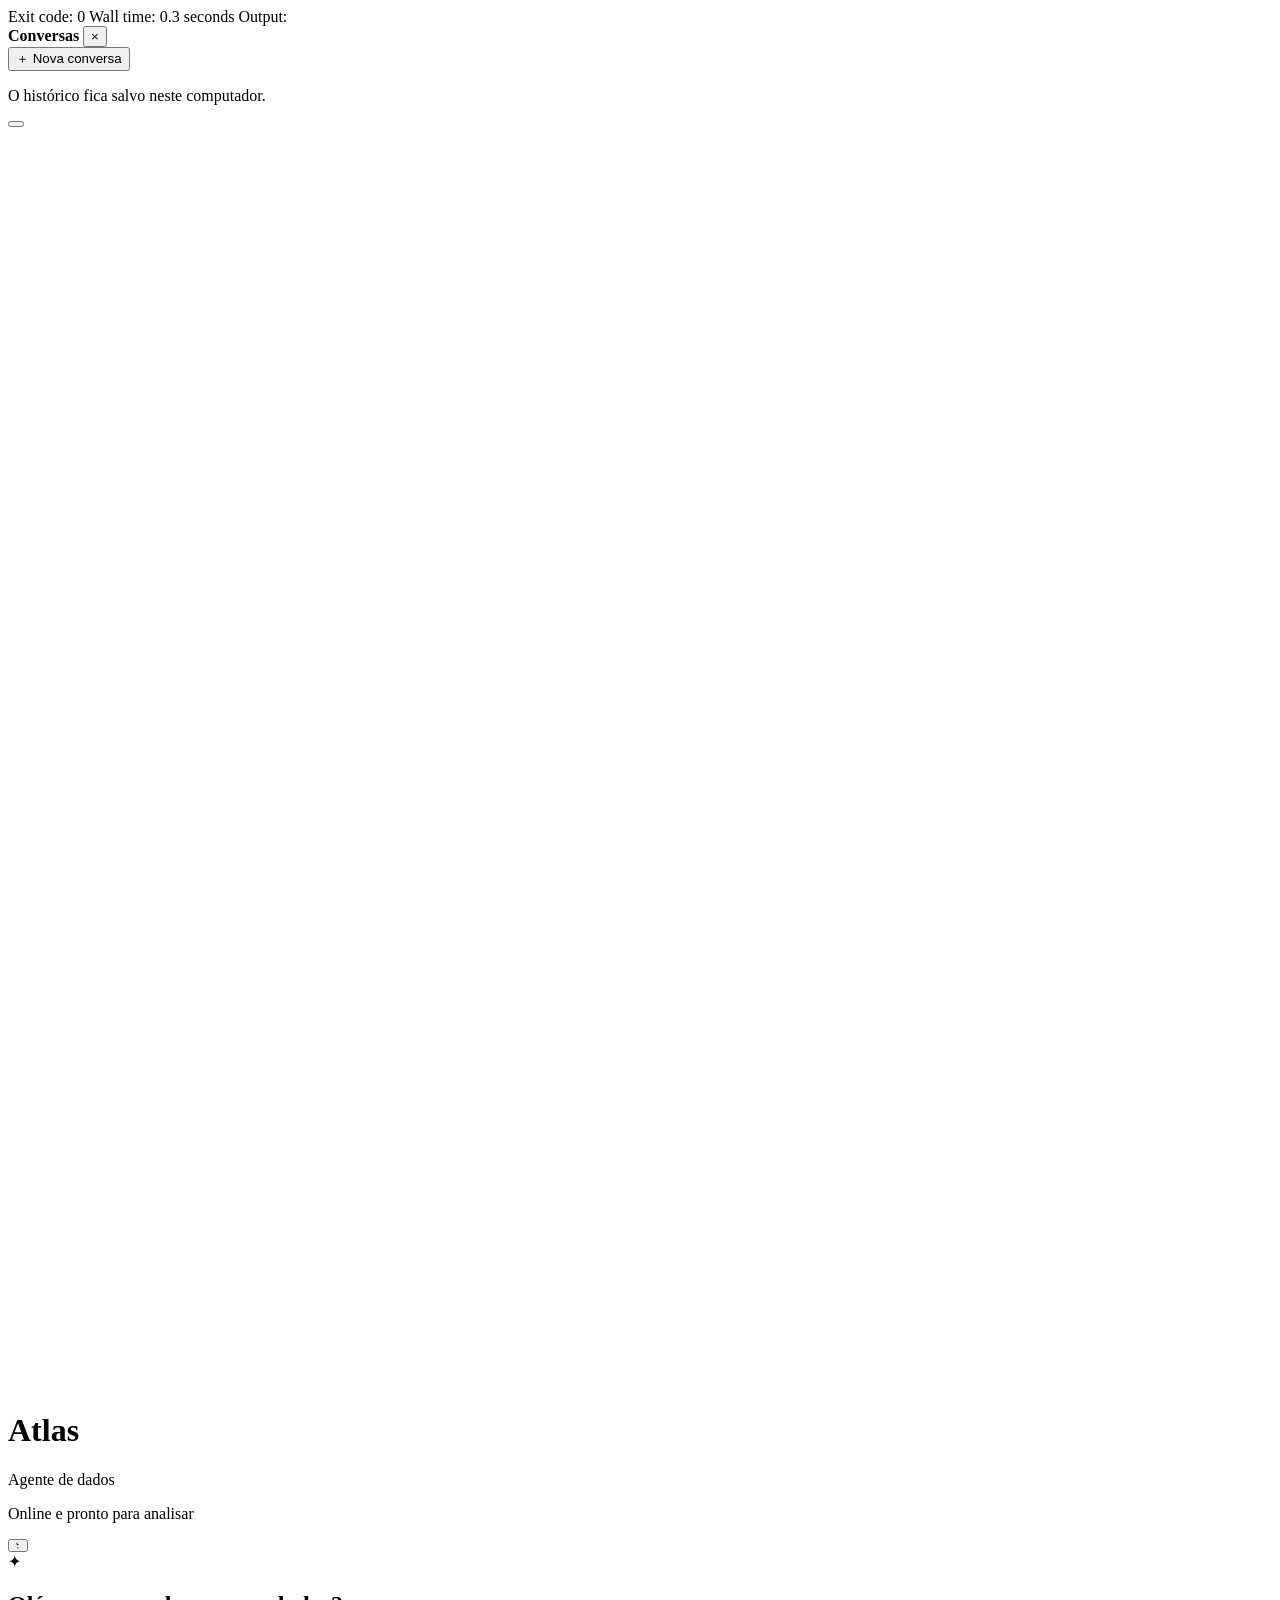
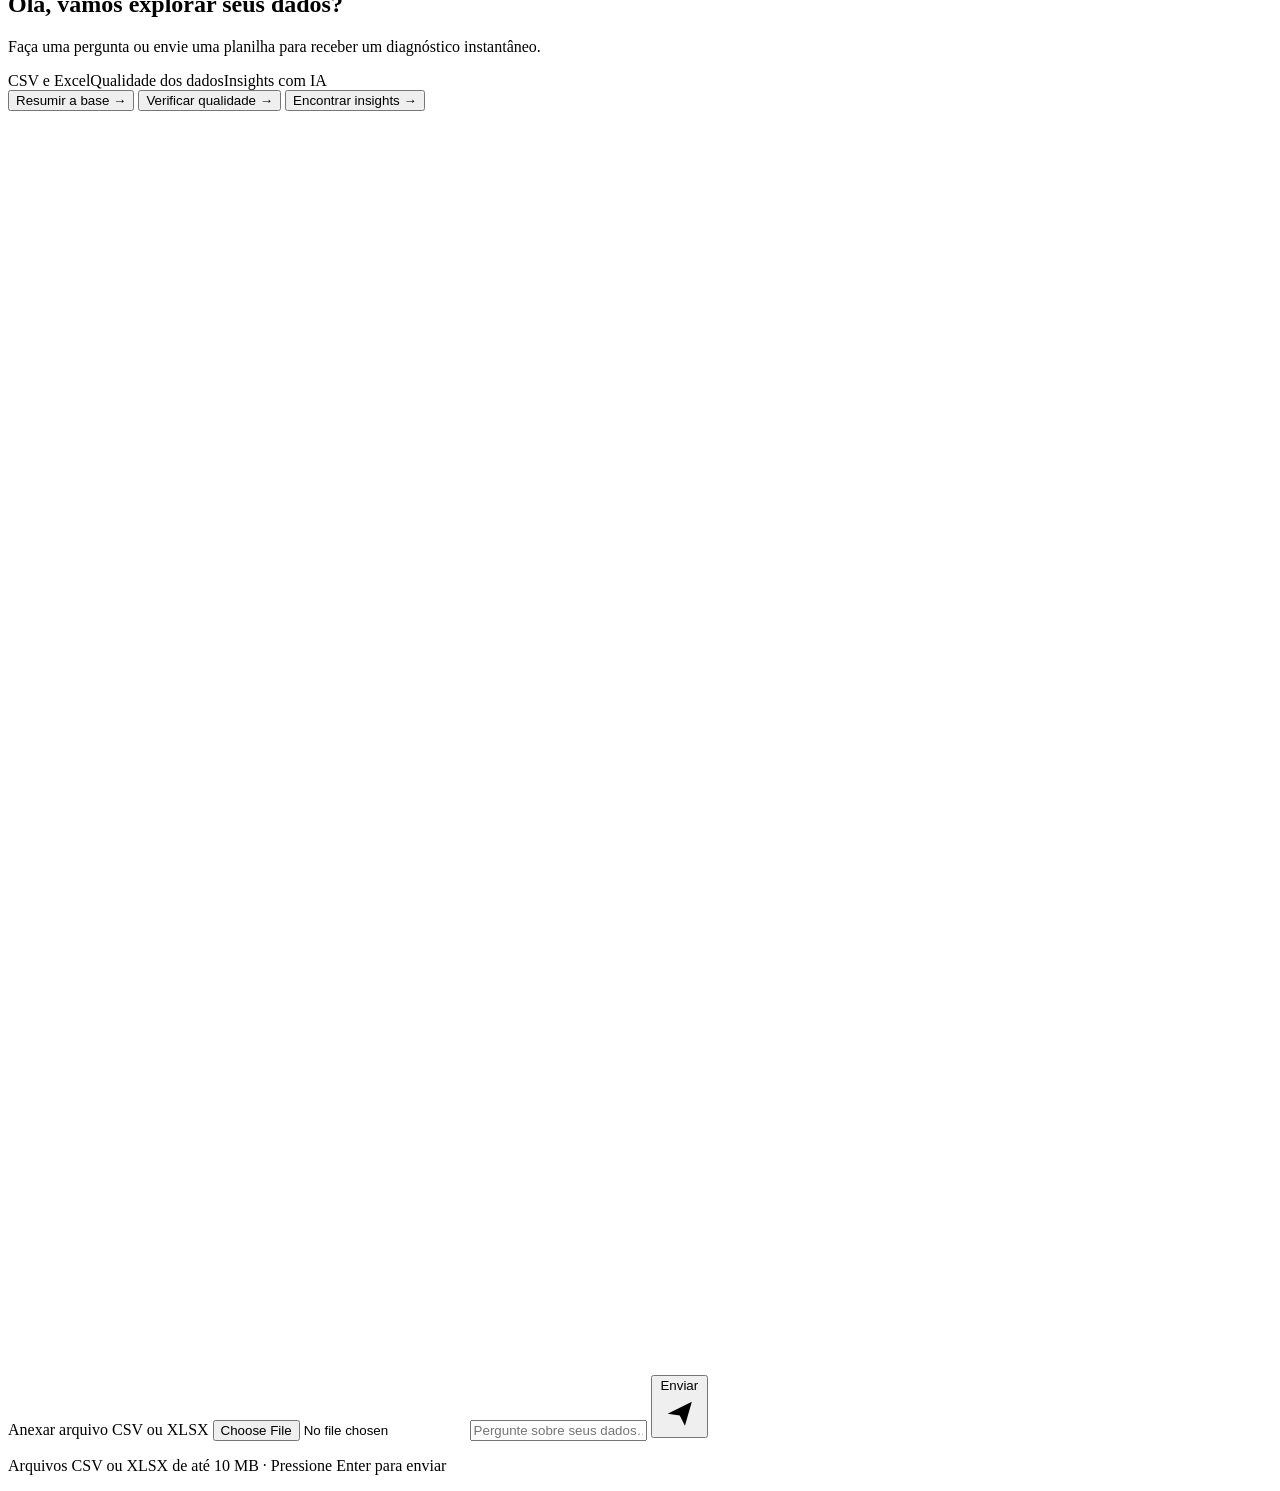
==== templates/index.html @ 7f671f1e "Adiciona interface web do Atlas" ====
Exit code: 0
Wall time: 0.3 seconds
Output:
<!DOCTYPE html>
<html lang="pt-BR">
<head>
    <meta charset="UTF-8">
    <meta name="viewport" content="width=device-width, initial-scale=1.0">
    <meta name="theme-color" content="#111827">
    <title>Atlas — Agente de Dados</title>
    <link rel="preconnect" href="https://fonts.googleapis.com">
    <link rel="preconnect" href="https://fonts.gstatic.com" crossorigin>
    <link href="https://fonts.googleapis.com/css2?family=DM+Sans:wght@400;500;600;700&display=swap" rel="stylesheet">
    <link rel="stylesheet" href="{{ url_for('static', filename='style.css') }}">
</head>
<body>
<div id="sidebar-overlay" class="sidebar-overlay"></div>
<aside class="history-sidebar" id="history-sidebar">
    <div class="history-header">
        <strong>Conversas</strong>
        <button id="fechar-historico" type="button" aria-label="Fechar histórico">×</button>
    </div>
    <button id="nova-conversa" class="new-chat" type="button"><span>＋</span> Nova conversa</button>
    <nav id="lista-conversas" class="conversation-list" aria-label="Histórico de conversas"></nav>
    <p class="history-note">O histórico fica salvo neste computador.</p>
</aside>
<main class="app-shell">
    <header class="topbar">
        <button class="history-toggle" id="abrir-historico" type="button" aria-label="Abrir histórico" title="Histórico">
            <svg viewBox="0 0 24 24"><path d="M4 6h16M4 12h16M4 18h16"/></svg>
        </button>
        <div class="brand-mark" aria-hidden="true">
            <svg viewBox="0 0 24 24"><path d="M4 18V9m5 9V5m5 13v-7m5 7V3"/></svg>
        </div>
        <div class="brand-copy">
            <div class="title-row">
                <h1>Atlas</h1>
                <span class="badge">Agente de dados</span>
            </div>
            <p><span class="status-dot"></span> Online e pronto para analisar</p>
        </div>
        <button class="theme-toggle" id="theme-toggle" type="button" aria-label="Alternar tema" title="Alternar tema">
            <svg class="moon-icon" viewBox="0 0 24 24" aria-hidden="true"><path d="M20 15.2A8.5 8.5 0 0 1 8.8 4 8.5 8.5 0 1 0 20 15.2Z"/></svg>
            <svg class="sun-icon" viewBox="0 0 24 24" aria-hidden="true"><circle cx="12" cy="12" r="4"/><path d="M12 2v2m0 16v2M4.9 4.9l1.4 1.4m11.4 11.4 1.4 1.4M2 12h2m16 0h2M4.9 19.1l1.4-1.4M17.7 6.3l1.4-1.4"/></svg>
        </button>
    </header>

    <section id="chat" aria-live="polite" aria-label="Conversa">
        <div class="welcome-card">
            <div class="welcome-icon" aria-hidden="true">✦</div>
            <h2>Olá, vamos explorar seus dados?</h2>
            <p>Faça uma pergunta ou envie uma planilha para receber um diagnóstico instantâneo.</p>
            <div class="capabilities">
                <span>CSV e Excel</span><span>Qualidade dos dados</span><span>Insights com IA</span>
            </div>
            <div class="quick-prompts" aria-label="Sugestões de perguntas">
                <button type="button" data-prompt="Resuma os principais pontos desta base">Resumir a base <b>→</b></button>
                <button type="button" data-prompt="Quais problemas de qualidade você encontrou nos dados?">Verificar qualidade <b>→</b></button>
                <button type="button" data-prompt="Quais insights importantes podem ser extraídos destes dados?">Encontrar insights <b>→</b></button>
            </div>
        </div>
    </section>

    <footer class="composer-area">
        <section id="ml-panel" class="ml-panel" hidden>
            <div>
                <strong>Treinar modelo preditivo</strong>
                <small>Escolha o resultado que deseja prever</small>
            </div>
            <select id="coluna-alvo" aria-label="Coluna-alvo">
                <option value="">Selecione a coluna-alvo</option>
            </select>
            <button id="botao-treinar" type="button">Treinar modelos</button>
            <div id="progresso-treino" class="training-progress" hidden><span></span></div>
            <label id="prever-label" class="predict-button" hidden>
                Prever nova base
                <input type="file" id="arquivo-previsao" accept=".csv,.xlsx">
            </label>
        </section>
        <div id="arquivo-selecionado" class="file-chip" hidden>
            <span class="file-chip-icon">▤</span>
            <span id="nome-arquivo"></span>
            <span class="file-chip-status">Enviando…</span>
        </div>
        <div class="composer">
            <label class="attach-button" for="arquivo" title="Anexar planilha">
                <svg viewBox="0 0 24 24" aria-hidden="true"><path d="M12 5v14M5 12h14"/></svg>
                <span class="sr-only">Anexar arquivo CSV ou XLSX</span>
            </label>
            <input type="file" id="arquivo" accept=".csv,.xlsx">
            <input type="text" id="mensagem" placeholder="Pergunte sobre seus dados…" autocomplete="off" maxlength="3000">
            <button id="botao-enviar" type="button" title="Enviar mensagem">
                <span>Enviar</span>
                <svg viewBox="0 0 24 24" aria-hidden="true"><path d="m5 12 14-7-4 14-3-6-7-1Z"/></svg>
            </button>
        </div>
        <p class="helper-text">Arquivos CSV ou XLSX de até 10 MB · Pressione Enter para enviar</p>
    </footer>
</main>

<script>
const campo = document.getElementById("mensagem");
const chat = document.getElementById("chat");
const campoArquivo = document.getElementById("arquivo");
const botaoEnviar = document.getElementById("botao-enviar");
const chipArquivo = document.getElementById("arquivo-selecionado");
const nomeArquivo = document.getElementById("nome-arquivo");
const themeToggle = document.getElementById("theme-toggle");
const mlPanel = document.getElementById("ml-panel");
const colunaAlvo = document.getElementById("coluna-alvo");
const botaoTreinar = document.getElementById("botao-treinar");
const progressoTreino = document.getElementById("progresso-treino");
const arquivoPrevisao = document.getElementById("arquivo-previsao");
const preverLabel = document.getElementById("prever-label");
const listaConversas = document.getElementById("lista-conversas");
const sidebar = document.getElementById("history-sidebar");
const sidebarOverlay = document.getElementById("sidebar-overlay");
let conversaAtual = null;

const welcomeHtml = chat.innerHTML;

function abrirHistorico() {
    sidebar.classList.add("open");
    sidebarOverlay.classList.add("open");
}

function fecharHistorico() {
    sidebar.classList.remove("open");
    sidebarOverlay.classList.remove("open");
}

async function carregarConversas() {
    const resposta = await fetch("/conversas");
    const conversas = await resposta.json();
    listaConversas.innerHTML = "";
    conversas.forEach(conversa => {
        const item = document.createElement("div");
        item.className = "conversation-item" + (conversa.id === conversaAtual ? " active" : "");
        const abrir = document.createElement("button");
        abrir.type = "button";
        abrir.className = "conversation-open";
        abrir.innerHTML = `<span>${conversa.titulo.replace(/[&<>"']/g, c => ({'&':'&amp;','<':'&lt;','>':'&gt;','"':'&quot;',"'":'&#39;'}[c]))}</span><small>${conversa.total_mensagens} mensagens</small>`;
        abrir.addEventListener("click", () => abrirConversa(conversa.id));
        const excluir = document.createElement("button");
        excluir.type = "button";
        excluir.className = "conversation-delete";
        excluir.textContent = "×";
        excluir.title = "Excluir conversa";
        excluir.addEventListener("click", () => excluirConversa(conversa.id));
        item.append(abrir, excluir);
        listaConversas.appendChild(item);
    });
}

async function criarConversa() {
    const resposta = await fetch("/conversas", { method: "POST" });
    const conversa = await resposta.json();
    conversaAtual = conversa.id;
    localStorage.setItem("atlas-conversa", conversaAtual);
    chat.innerHTML = welcomeHtml;
    mlPanel.hidden = true;
    chipArquivo.hidden = true;
    await carregarConversas();
    fecharHistorico();
    campo.focus();
}

async function abrirConversa(id) {
    const resposta = await fetch(`/conversas/${id}/mensagens`);
    if (!resposta.ok) return criarConversa();
    const dados = await resposta.json();
    conversaAtual = id;
    localStorage.setItem("atlas-conversa", id);
    chat.innerHTML = dados.mensagens.length ? "" : welcomeHtml;
    dados.mensagens.forEach(item => adicionarMensagem(item.conteudo, item.autor));
    if (dados.arquivo) {
        nomeArquivo.textContent = dados.arquivo.nome_original;
        chipArquivo.hidden = false;
        chipArquivo.classList.add("success");
        chipArquivo.querySelector(".file-chip-status").textContent = "Restaurado";
        const resumo = JSON.parse(dados.arquivo.resumo_json);
        colunaAlvo.innerHTML = '<option value="">Selecione a coluna-alvo</option>';
        Object.keys(resumo.tipos).forEach(coluna => colunaAlvo.add(new Option(coluna, coluna)));
        mlPanel.hidden = false;
        preverLabel.hidden = !dados.modelo;
    } else {
        mlPanel.hidden = true;
        chipArquivo.hidden = true;
    }
    await carregarConversas();
    fecharHistorico();
}

async function excluirConversa(id) {
    if (!confirm("Excluir esta conversa e todas as mensagens?")) return;
    await fetch(`/conversas/${id}`, { method: "DELETE" });
    if (id === conversaAtual) {
        conversaAtual = null;
        await criarConversa();
    } else {
        await carregarConversas();
    }
}

async function iniciarHistorico() {
    await carregarConversas();
    const salva = Number(localStorage.getItem("atlas-conversa"));
    const existe = [...listaConversas.querySelectorAll(".conversation-item")].length;
    if (salva && existe) await abrirConversa(salva);
    else await criarConversa();
}

function aplicarTema(tema) {
    document.documentElement.dataset.theme = tema;
    localStorage.setItem("atlas-theme", tema);
}

const temaSalvo = localStorage.getItem("atlas-theme");
const prefereEscuro = window.matchMedia("(prefers-color-scheme: dark)").matches;
aplicarTema(temaSalvo || (prefereEscuro ? "dark" : "light"));

function adicionarMensagem(texto, tipo, carregando = false) {
    const linha = document.createElement("div");
    linha.className = `message-row ${tipo}`;
    const avatar = document.createElement("div");
    avatar.className = "avatar";
    avatar.textContent = tipo === "agente" ? "✦" : "V";
    const balao = document.createElement("div");
    balao.className = "mensagem" + (carregando ? " loading" : "");
    if (carregando) {
        balao.innerHTML = '<span></span><span></span><span></span>';
        balao.setAttribute("aria-label", texto);
    } else {
        balao.textContent = texto;
    }
    linha.append(avatar, balao);
    chat.appendChild(linha);
    chat.scrollTo({ top: chat.scrollHeight, behavior: "smooth" });
    return linha;
}

async function enviarArquivo() {
    const arquivo = campoArquivo.files[0];
    if (!arquivo) return;
    const extensao = arquivo.name.split(".").pop().toLowerCase();
    if (!["csv", "xlsx"].includes(extensao)) {
        adicionarMensagem("Formato inválido. Envie somente CSV ou XLSX.", "agente");
        campoArquivo.value = "";
        return;
    }
    if (arquivo.size > 10 * 1024 * 1024) {
        adicionarMensagem("O arquivo ultrapassa o limite de 10 MB.", "agente");
        campoArquivo.value = "";
        return;
    }

    nomeArquivo.textContent = arquivo.name;
    chipArquivo.hidden = false;
    const formulario = new FormData();
    formulario.append("arquivo", arquivo);
    formulario.append("conversa_id", conversaAtual);
    const carregando = adicionarMensagem("Validando arquivo", "agente", true);

    try {
        const resposta = await fetch("/upload", { method: "POST", body: formulario });
        const dados = await resposta.json();
        carregando.remove();
        if (!resposta.ok) {
            adicionarMensagem(dados.erro || "Erro ao processar o arquivo.", "agente");
            return;
        }
        const q = dados.qualidade;
        let relatorio = `${dados.mensagem}\n\nRESUMO DE QUALIDADE\n\nLinhas: ${dados.linhas}\nColunas: ${q.total_colunas}\nCélulas vazias: ${q.total_nulos} (${q.percentual_nulos}%)\nLinhas duplicadas: ${q.duplicados}`;
        if (q.colunas_vazias.length) relatorio += `\n\nColunas completamente vazias:\n${q.colunas_vazias.join(", ")}`;
        const nulos = Object.entries(q.nulos_por_coluna);
        if (nulos.length) relatorio += `\n\nValores ausentes:\n${nulos.map(([c, n]) => `${c}: ${n}`).join("\n")}`;
        relatorio += `\n\nTipos das colunas:\n${Object.entries(q.tipos).map(([c, t]) => `${c}: ${t}`).join("\n")}`;
        adicionarMensagem(relatorio, "agente");
        colunaAlvo.innerHTML = '<option value="">Selecione a coluna-alvo</option>';
        dados.colunas.forEach(coluna => {
            const opcao = document.createElement("option");
            opcao.value = coluna;
            opcao.textContent = coluna;
            colunaAlvo.appendChild(opcao);
        });
        mlPanel.hidden = false;
        chipArquivo.querySelector(".file-chip-status").textContent = "Carregado";
        chipArquivo.classList.add("success");
    } catch (erro) {
        carregando.remove();
        adicionarMensagem("Não consegui me conectar ao servidor.", "agente");
        chipArquivo.hidden = true;
    } finally {
        campoArquivo.value = "";
    }
}

async function enviarMensagem() {
    const mensagem = campo.value.trim();
    if (!mensagem) { campo.focus(); return; }
    if (mensagem.length > 3000) {
        adicionarMensagem("A mensagem ultrapassa o limite de 3000 caracteres.", "agente");
        return;
    }
    adicionarMensagem(mensagem, "usuario");
    campo.value = "";
    campo.disabled = true;
    botaoEnviar.disabled = true;
    const pensando = adicionarMensagem("Pensando", "agente", true);
    try {
        const resposta = await fetch("/perguntar", {
            method: "POST",
            headers: { "Content-Type": "application/json" },
            body: JSON.stringify({ mensagem, conversa_id: conversaAtual })
        });
        const dados = await resposta.json();
        pensando.remove();
        adicionarMensagem(resposta.ok ? dados.resposta : (dados.erro || "Ocorreu um erro."), "agente");
        if (resposta.ok) await carregarConversas();
    } catch (erro) {
        pensando.remove();
        adicionarMensagem("Não consegui me conectar ao servidor.", "agente");
    } finally {
        campo.disabled = false;
        botaoEnviar.disabled = false;
        campo.focus();
    }
}

async function treinarModelos() {
    const alvo = colunaAlvo.value;
    if (!alvo) { colunaAlvo.focus(); return; }
    botaoTreinar.disabled = true;
    botaoTreinar.textContent = "Treinando…";
    const carregando = adicionarMensagem("Treinando e comparando modelos", "agente", true);
    try {
        const resposta = await fetch("/treinar", {
            method: "POST",
            headers: { "Content-Type": "application/json" },
            body: JSON.stringify({ alvo, conversa_id: conversaAtual })
        });
        let dados = await resposta.json();
        if (!resposta.ok) {
            carregando.remove();
            adicionarMensagem(dados.erro || "Não foi possível treinar os modelos.", "agente");
            return;
        }
        progressoTreino.hidden = false;
        while (true) {
            await new Promise(resolve => setTimeout(resolve, 900));
            const consulta = await fetch(`/tarefas/${dados.tarefa_id}`);
            const tarefa = await consulta.json();
            progressoTreino.querySelector("span").style.width = `${tarefa.progresso}%`;
            if (tarefa.status === "falhou") throw new Error(tarefa.erro || "O treinamento falhou.");
            if (tarefa.status === "concluida") { dados = tarefa.resultado; break; }
        }
        carregando.remove();
        const ranking = dados.resultados.map((item, indice) => {
            const metricas = Object.entries(item.metricas)
                .map(([nome, valor]) => `${nome.toUpperCase()}: ${valor}`)
                .join(" · ");
            return `${indice + 1}. ${item.modelo} — ${metricas}`;
        }).join("\n");
        let texto = `MODELO TREINADO COM SUCESSO\n\nProblema: ${dados.tipo}\nAlvo: ${dados.alvo}\nMelhor modelo: ${dados.melhor_modelo}\nTreino: ${dados.linhas_treino} linhas · Teste: ${dados.linhas_teste} linhas\nRecursos utilizados: ${dados.recursos}\n\nRANKING\n${ranking}`;
        if (dados.colunas_descartadas.length) texto += `\n\nColunas ignoradas por parecerem identificadores ou texto livre:\n${dados.colunas_descartadas.join(", ")}`;
        adicionarMensagem(texto, "agente");
        preverLabel.hidden = false;
    } catch (erro) {
        carregando.remove();
        adicionarMensagem(erro.message || "Não consegui concluir o treinamento.", "agente");
    } finally {
        progressoTreino.hidden = true;
        progressoTreino.querySelector("span").style.width = "0";
        botaoTreinar.disabled = false;
        botaoTreinar.textContent = "Treinar modelos";
    }
}

async function preverNovaBase() {
    const arquivo = arquivoPrevisao.files[0];
    if (!arquivo) return;
    const formulario = new FormData();
    formulario.append("arquivo", arquivo);
    formulario.append("conversa_id", conversaAtual);
    const carregando = adicionarMensagem("Gerando previsões", "agente", true);
    try {
        const resposta = await fetch("/prever", { method: "POST", body: formulario });
        const dados = await resposta.json();
        carregando.remove();
        if (!resposta.ok) return adicionarMensagem(dados.erro, "agente");
        adicionarMensagem(`${dados.mensagem}\nO download será iniciado automaticamente.`, "agente");
        window.location.href = dados.download;
    } catch (erro) {
        carregando.remove();
        adicionarMensagem("Não foi possível gerar as previsões.", "agente");
    } finally { arquivoPrevisao.value = ""; }
}

campoArquivo.addEventListener("change", enviarArquivo);
botaoEnviar.addEventListener("click", enviarMensagem);
botaoTreinar.addEventListener("click", treinarModelos);
arquivoPrevisao.addEventListener("change", preverNovaBase);
document.getElementById("abrir-historico").addEventListener("click", abrirHistorico);
document.getElementById("fechar-historico").addEventListener("click", fecharHistorico);
document.getElementById("nova-conversa").addEventListener("click", criarConversa);
sidebarOverlay.addEventListener("click", fecharHistorico);
themeToggle.addEventListener("click", () => {
    aplicarTema(document.documentElement.dataset.theme === "dark" ? "light" : "dark");
});
document.querySelectorAll("[data-prompt]").forEach(botao => {
    botao.addEventListener("click", () => {
        campo.value = botao.dataset.prompt;
        campo.focus();
    });
});

document.addEventListener("dragover", evento => {
    evento.preventDefault();
    document.body.classList.add("dragging-file");
});
document.addEventListener("dragleave", evento => {
    if (!evento.relatedTarget) document.body.classList.remove("dragging-file");
});
document.addEventListener("drop", evento => {
    evento.preventDefault();
    document.body.classList.remove("dragging-file");
    const arquivo = evento.dataTransfer.files[0];
    if (!arquivo) return;
    const transferencia = new DataTransfer();
    transferencia.items.add(arquivo);
    campoArquivo.files = transferencia.files;
    enviarArquivo();
});
campo.addEventListener("keydown", evento => {
    if (evento.key === "Enter" && !evento.shiftKey) enviarMensagem();
});
iniciarHistorico();
</script>
</body>
</html>
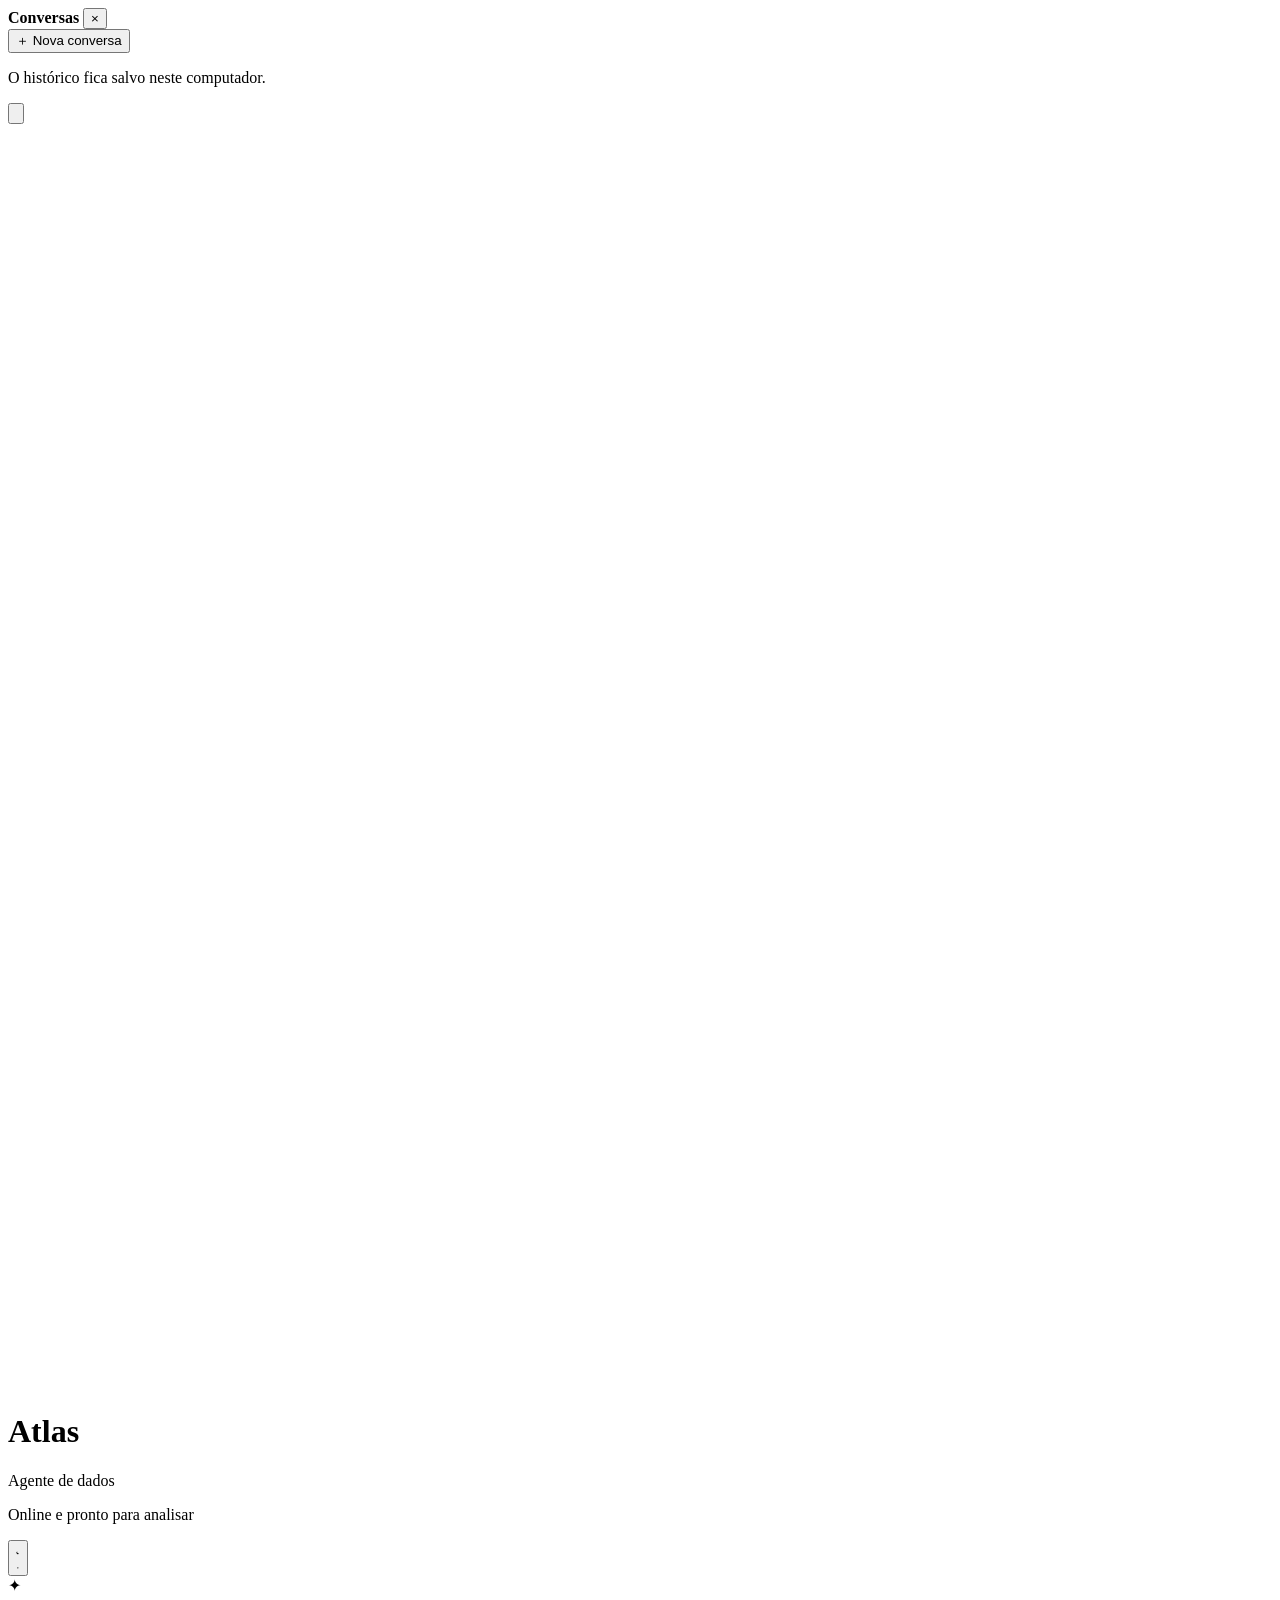
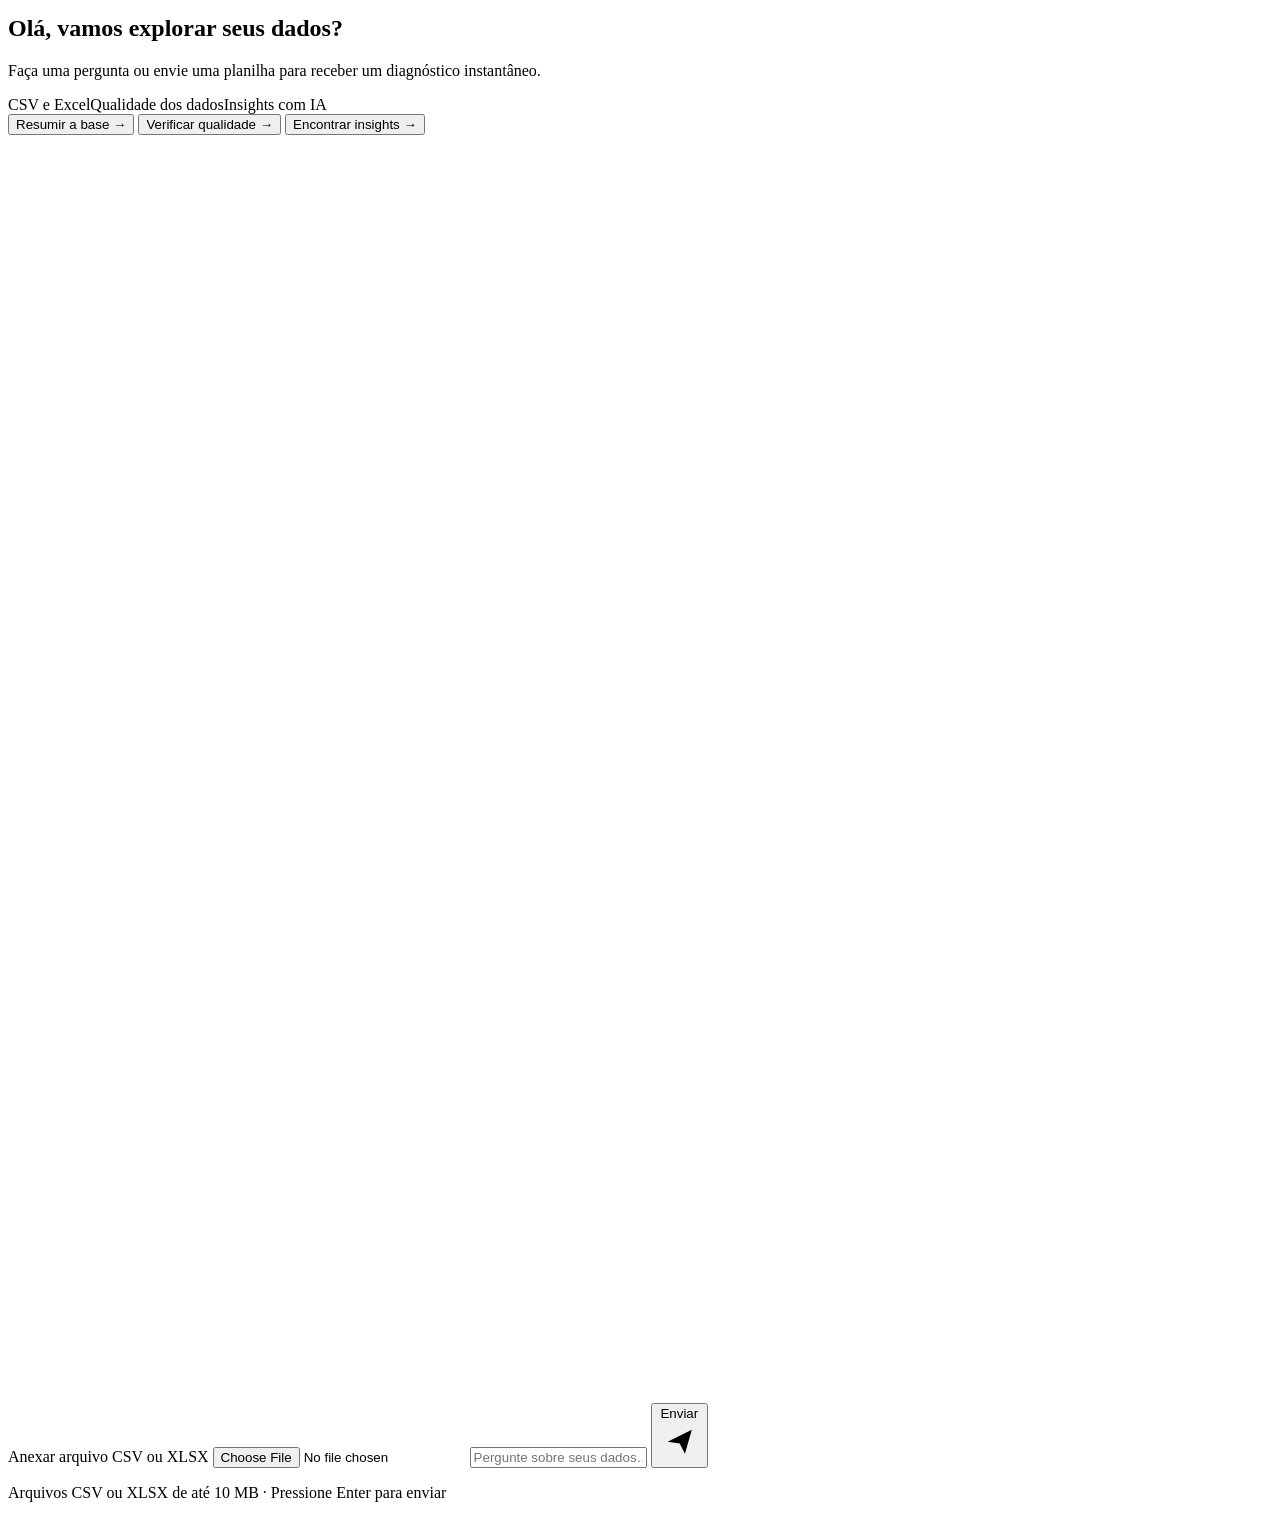
==== commit bb750fb3: "Prepara deploy gratuito no Render" ====
--- a/templates/index.html
+++ b/templates/index.html
@@ -1,6 +1,3 @@
-Exit code: 0
-Wall time: 0.3 seconds
-Output:
 <!DOCTYPE html>
 <html lang="pt-BR">
 <head>
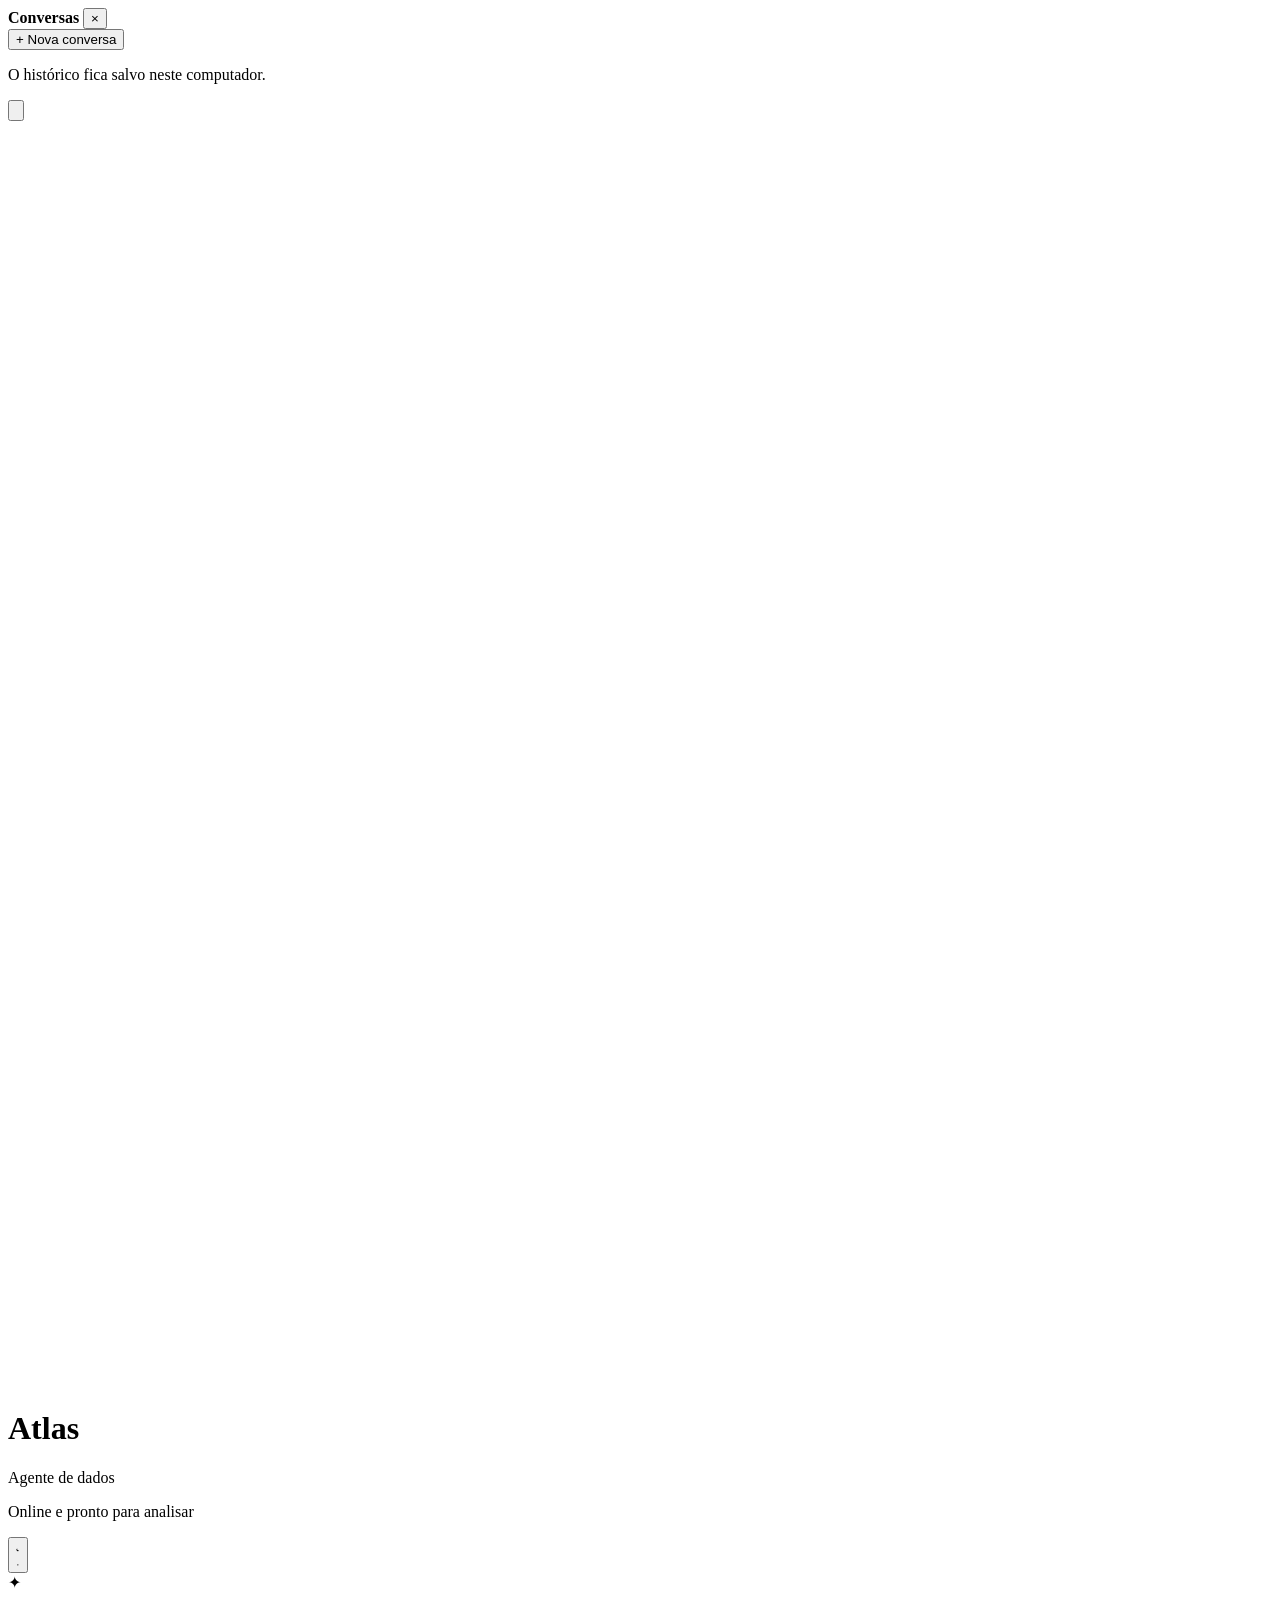
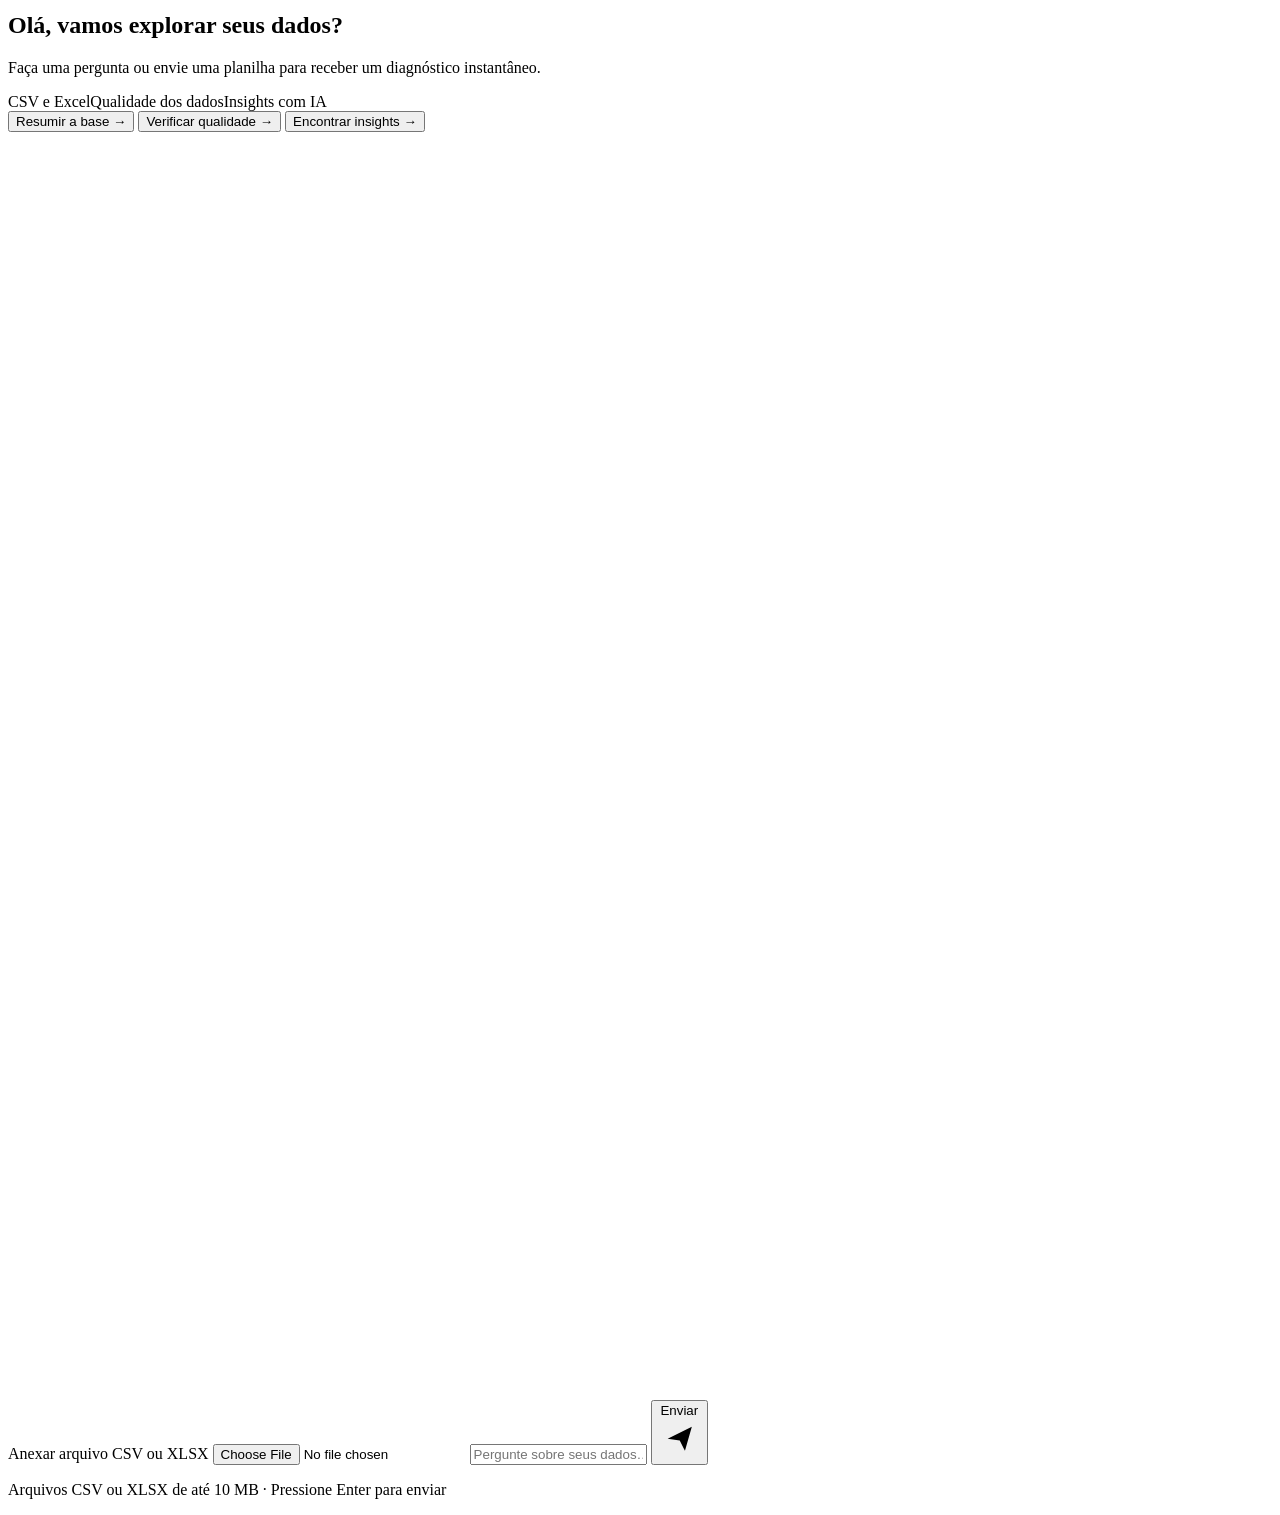
==== commit ba802ddf: "Harden and modularize Atlas" ====
--- a/templates/index.html
+++ b/templates/index.html
@@ -17,7 +17,7 @@
         <strong>Conversas</strong>
         <button id="fechar-historico" type="button" aria-label="Fechar histórico">×</button>
     </div>
-    <button id="nova-conversa" class="new-chat" type="button"><span>＋</span> Nova conversa</button>
+    <button id="nova-conversa" class="new-chat" type="button"><span>+</span> Nova conversa</button>
     <nav id="lista-conversas" class="conversation-list" aria-label="Histórico de conversas"></nav>
     <p class="history-note">O histórico fica salvo neste computador.</p>
 </aside>
@@ -96,6 +96,14 @@
 </main>
 
 <script>
+const fetchOriginal = window.fetch.bind(window);
+window.fetch = (url, opcoes = {}) => {
+    const token = localStorage.getItem("atlas_access_token");
+    const headers = new Headers(opcoes.headers || {});
+    if (token) headers.set("X-Atlas-Token", token);
+    return fetchOriginal(url, { ...opcoes, headers });
+};
+
 const campo = document.getElementById("mensagem");
 const chat = document.getElementById("chat");
 const campoArquivo = document.getElementById("arquivo");
@@ -435,4 +443,4 @@
 </script>
 </body>
 </html>
-
+
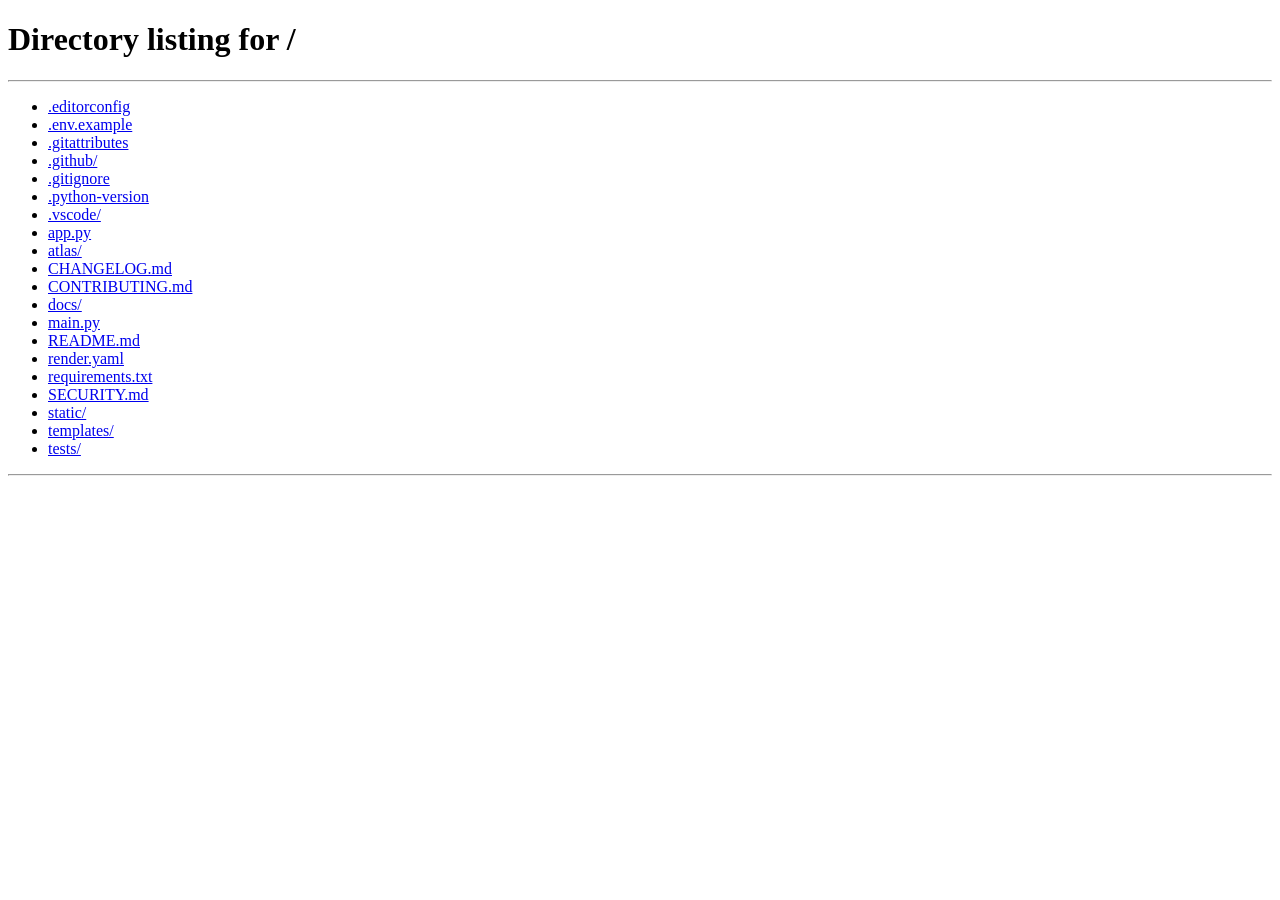
==== commit 41352a2e: "Add secure multi-user authentication" ====
--- a/templates/index.html
+++ b/templates/index.html
@@ -40,6 +40,7 @@
             <svg class="moon-icon" viewBox="0 0 24 24" aria-hidden="true"><path d="M20 15.2A8.5 8.5 0 0 1 8.8 4 8.5 8.5 0 1 0 20 15.2Z"/></svg>
             <svg class="sun-icon" viewBox="0 0 24 24" aria-hidden="true"><circle cx="12" cy="12" r="4"/><path d="M12 2v2m0 16v2M4.9 4.9l1.4 1.4m11.4 11.4 1.4 1.4M2 12h2m16 0h2M4.9 19.1l1.4-1.4M17.7 6.3l1.4-1.4"/></svg>
         </button>
+        <button class="logout-button" id="logout" type="button">Sair</button>
     </header>
 
     <section id="chat" aria-live="polite" aria-label="Conversa">
@@ -96,11 +97,12 @@
 </main>
 
 <script>
+let csrfToken = "";
 const fetchOriginal = window.fetch.bind(window);
 window.fetch = (url, opcoes = {}) => {
-    const token = localStorage.getItem("atlas_access_token");
     const headers = new Headers(opcoes.headers || {});
-    if (token) headers.set("X-Atlas-Token", token);
+    const metodo = (opcoes.method || "GET").toUpperCase();
+    if (!["GET", "HEAD", "OPTIONS"].includes(metodo) && csrfToken) headers.set("X-CSRF-Token", csrfToken);
     return fetchOriginal(url, { ...opcoes, headers });
 };
 
@@ -121,6 +123,19 @@
 const sidebar = document.getElementById("history-sidebar");
 const sidebarOverlay = document.getElementById("sidebar-overlay");
 let conversaAtual = null;
+
+document.getElementById("logout").addEventListener("click", async () => {
+    await fetch("/logout", {method: "POST"});
+    localStorage.removeItem("atlas-conversa");
+    location.href = "/";
+});
+
+async function carregarSessao() {
+    const resposta = await fetchOriginal("/sessao");
+    if (!resposta.ok) { location.href = "/"; return false; }
+    csrfToken = (await resposta.json()).csrf_token;
+    return true;
+}
 
 const welcomeHtml = chat.innerHTML;
 
@@ -439,8 +454,7 @@
 campo.addEventListener("keydown", evento => {
     if (evento.key === "Enter" && !evento.shiftKey) enviarMensagem();
 });
-iniciarHistorico();
+carregarSessao().then(ok => { if (ok) iniciarHistorico(); });
 </script>
 </body>
 </html>
-
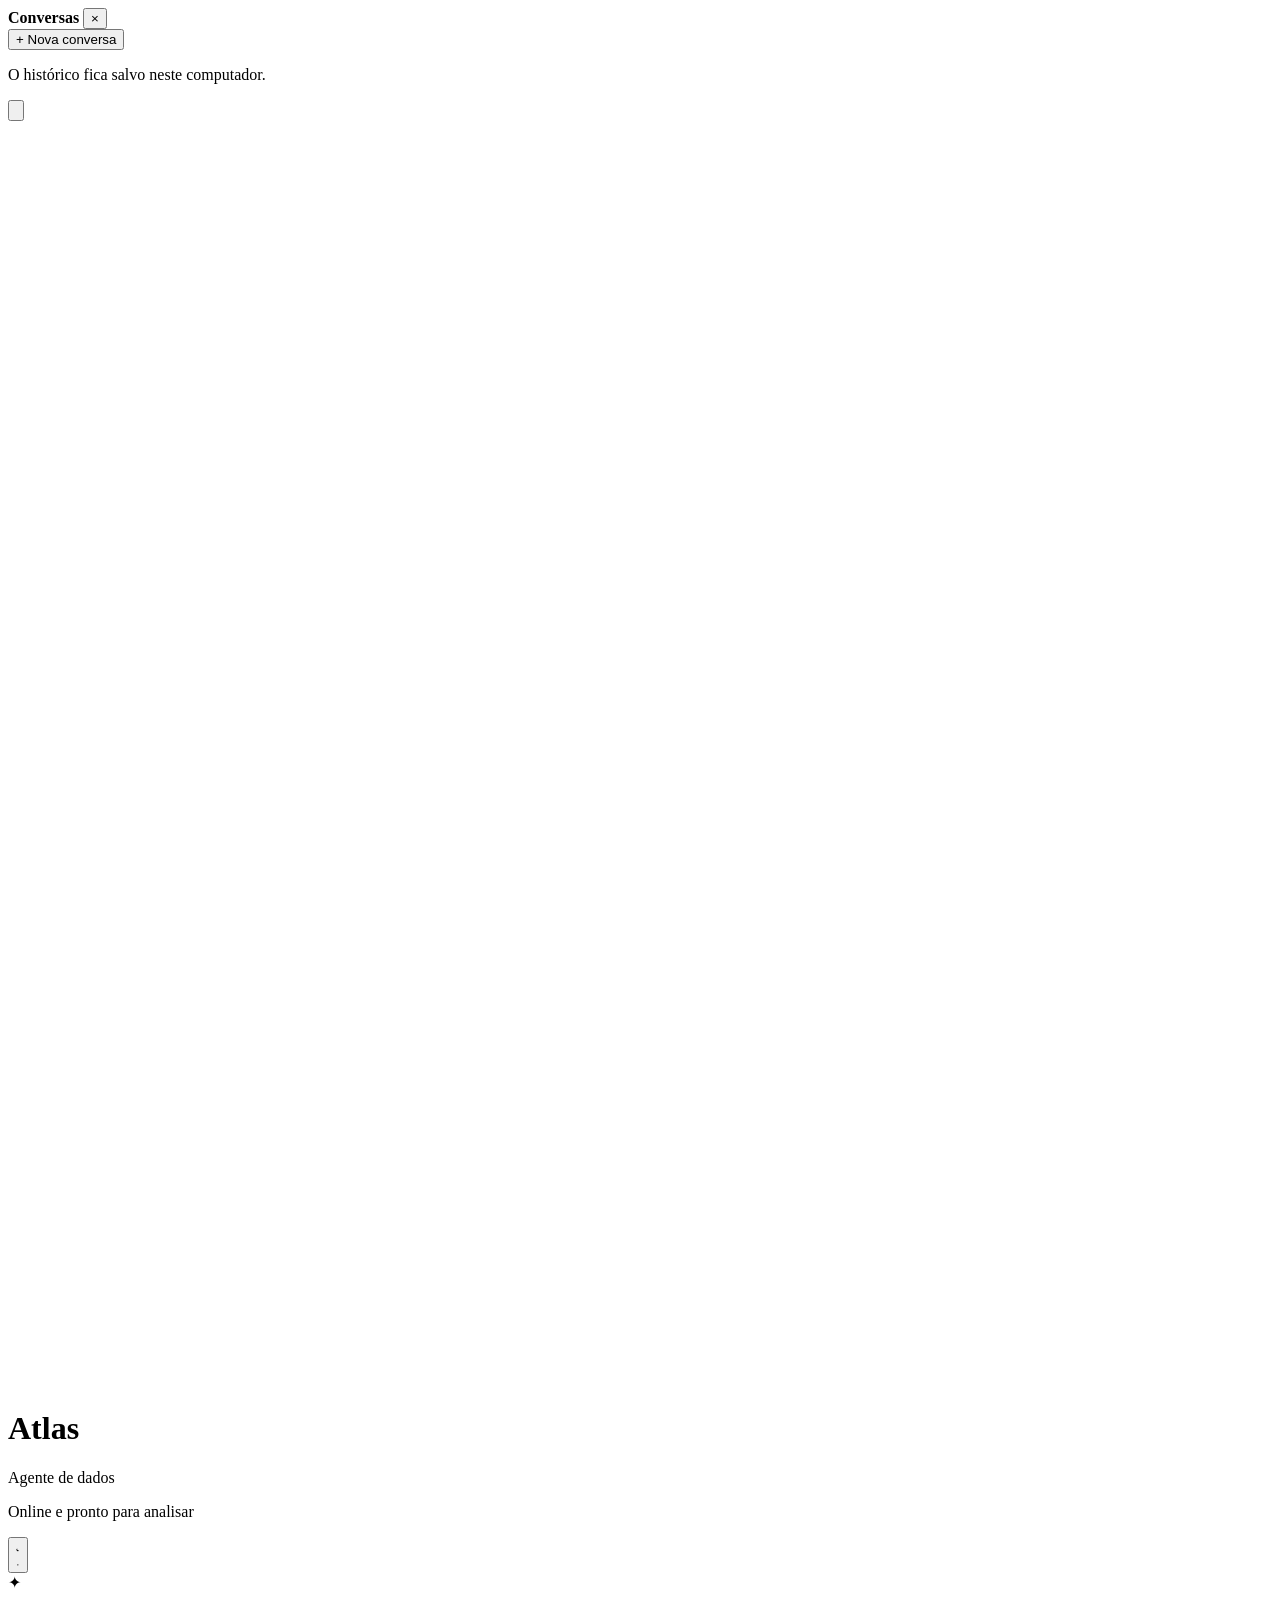
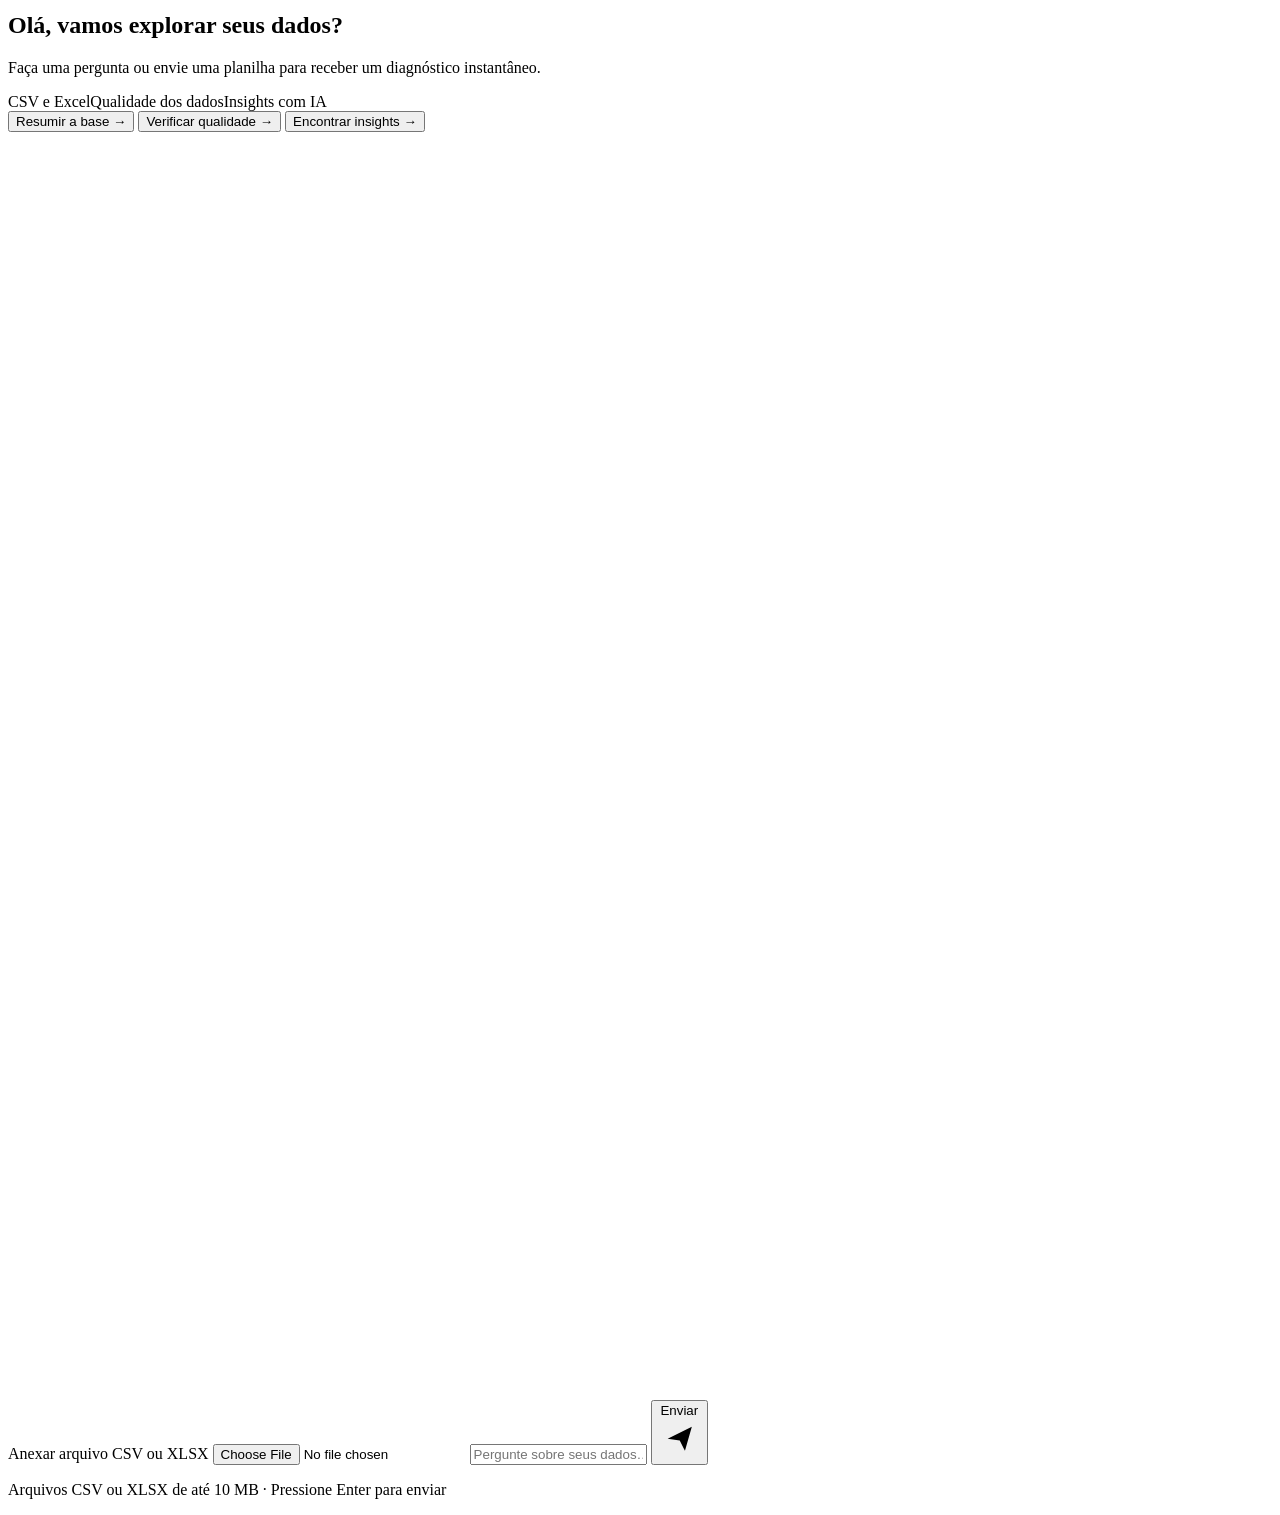
==== commit e0f61eb8: "Remove user authentication flow" ====
--- a/templates/index.html
+++ b/templates/index.html
@@ -40,7 +40,6 @@
             <svg class="moon-icon" viewBox="0 0 24 24" aria-hidden="true"><path d="M20 15.2A8.5 8.5 0 0 1 8.8 4 8.5 8.5 0 1 0 20 15.2Z"/></svg>
             <svg class="sun-icon" viewBox="0 0 24 24" aria-hidden="true"><circle cx="12" cy="12" r="4"/><path d="M12 2v2m0 16v2M4.9 4.9l1.4 1.4m11.4 11.4 1.4 1.4M2 12h2m16 0h2M4.9 19.1l1.4-1.4M17.7 6.3l1.4-1.4"/></svg>
         </button>
-        <button class="logout-button" id="logout" type="button">Sair</button>
     </header>
 
     <section id="chat" aria-live="polite" aria-label="Conversa">
@@ -97,12 +96,9 @@
 </main>
 
 <script>
-let csrfToken = "";
 const fetchOriginal = window.fetch.bind(window);
 window.fetch = (url, opcoes = {}) => {
     const headers = new Headers(opcoes.headers || {});
-    const metodo = (opcoes.method || "GET").toUpperCase();
-    if (!["GET", "HEAD", "OPTIONS"].includes(metodo) && csrfToken) headers.set("X-CSRF-Token", csrfToken);
     return fetchOriginal(url, { ...opcoes, headers });
 };
 
@@ -124,18 +120,6 @@
 const sidebarOverlay = document.getElementById("sidebar-overlay");
 let conversaAtual = null;
 
-document.getElementById("logout").addEventListener("click", async () => {
-    await fetch("/logout", {method: "POST"});
-    localStorage.removeItem("atlas-conversa");
-    location.href = "/";
-});
-
-async function carregarSessao() {
-    const resposta = await fetchOriginal("/sessao");
-    if (!resposta.ok) { location.href = "/"; return false; }
-    csrfToken = (await resposta.json()).csrf_token;
-    return true;
-}
 
 const welcomeHtml = chat.innerHTML;
 
@@ -454,7 +438,7 @@
 campo.addEventListener("keydown", evento => {
     if (evento.key === "Enter" && !evento.shiftKey) enviarMensagem();
 });
-carregarSessao().then(ok => { if (ok) iniciarHistorico(); });
+iniciarHistorico();
 </script>
 </body>
 </html>
